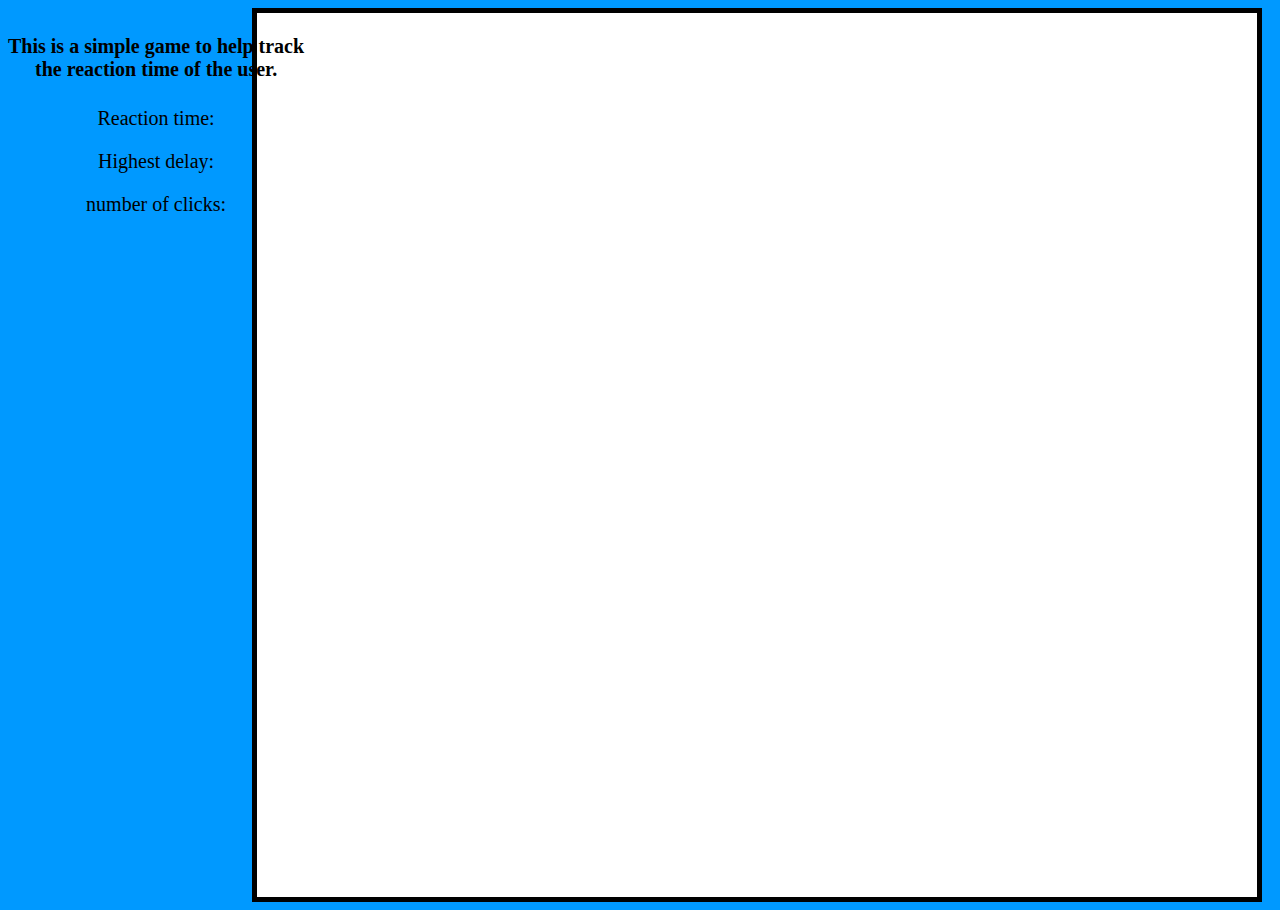
==== ReactionTester.html @ 355a4395 "Initial layout" ====
<html>
<head>
	<title>Reaction tester</title>
	<link rel="stylesheet" type="text/css" href="ReactionStyle.css">
</head>
<body>

	<div class="textSection">
	 <h4> This is a simple game to help track<br>the reaction time of the user.</h4>
	 <p> Reaction time: <span id="timeTaken"> </span> </p>
	 <p> Highest delay: <span id="lowestScore"></span> </p>
	 <p> number of clicks: <span id="numberClicks"></span></p>
    </div>

	<div id="shapeSection">
	  <span id="shape"></span>
    </div>


	<script type="text/javascript" src="ReactionScript.js"></script>
</body>
</html>
---- ReactionStyle.css ----
#shape {
			width: 150px;
			height: 150px;
			background-color: red;
			display: none;
			position: relative;
		}

		#shapeSection {
			margin: 0 auto;
			width: 1000px;
			height: 100%;
			border: 5px #000000 solid;
			background-color: #ffffff;
			margin-right: 10px;
		}

		.textSection {
			text-align: center;
			font-size: 20px;
			color: #000000;
			float: left;
		}

		.textSection span {
			font-weight: Bold;
		}

		body {
			background-color: #0099ff;
		}
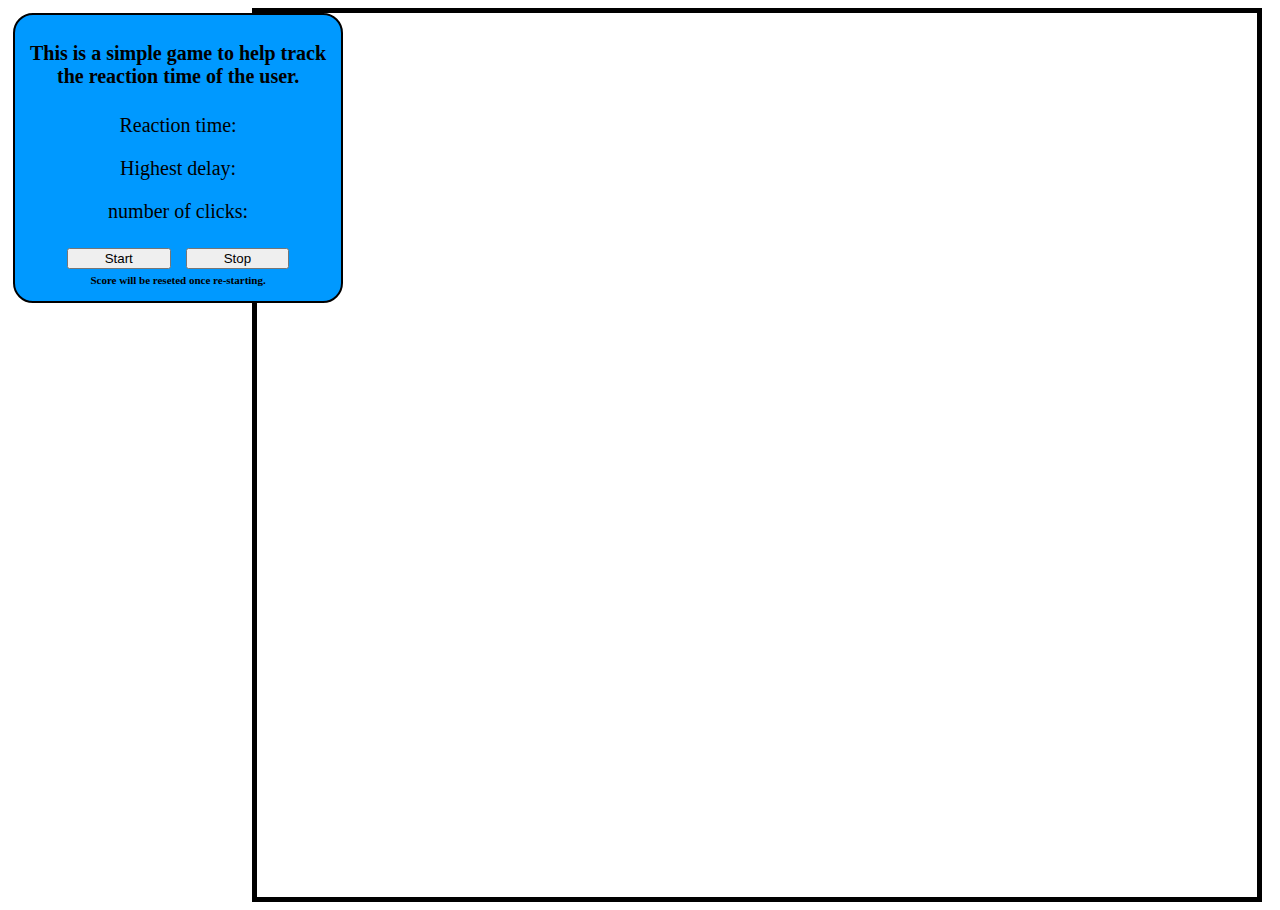
==== commit 01880669: "UI Adjustments, Start/Stop functions, inital mobile compatibility" ====
--- a/ReactionTester.html
+++ b/ReactionTester.html
@@ -2,20 +2,42 @@
 <head>
 	<title>Reaction tester</title>
 	<link rel="stylesheet" type="text/css" href="ReactionStyle.css">
+
+	<script src="https://ajax.googleapis.com/ajax/libs/jquery/3.3.1/jquery.min.js"></script>
+
+	<link rel="stylesheet" href="https://stackpath.bootstrapcdn.com/bootstrap/4.1.1/css/bootstrap.min.css" integrity="sha384-WskhaSGFgHYWDcbwN70/dfYBj47jz9qbsMId/iRN3ewGhXQFZCSftd1LZCfmhktB" crossorigin="anonymous">
 </head>
 <body>
 
-	<div class="textSection">
-	 <h4> This is a simple game to help track<br>the reaction time of the user.</h4>
-	 <p> Reaction time: <span id="timeTaken"> </span> </p>
-	 <p> Highest delay: <span id="lowestScore"></span> </p>
-	 <p> number of clicks: <span id="numberClicks"></span></p>
+	<div class="container">
+		<div class="row">
+			<div class="col-md-3 col-lg-3 col-sm-12 col-xs-12">
+	           <div class="textSection">
+	             <div class="text">
+	              <h4> This is a simple game to help track<br>the reaction time of the user.</h4>
+	              <p> Reaction time: <span id="timeTaken"></span> </p>
+	              <p> Highest delay: <span id="lowestScore"></span> </p>
+	              <p> number of clicks: <span id="numberClicks"></span></p>
+
+	              <input class="btn btn-success" id="startButton" type="submit" value="Start" />
+	              <input class="btn btn-danger" id="stopButton" type="submit" value="Stop" />
+	              <br>
+	              <span id="note"> Score will be reseted once re-starting.</span>
+
+	              <span id="gameIsOn">Game Started!</span>
+	             </div>
+                </div>
+            </div>
+
+            <div class="col-md-9 col-lg-9 col-sm-12 col-xs-12">
+
+	            <div id="shapeSection">
+	               <span id="shape"></span>
+                </div>
+            </div>
+
+        </div>
     </div>
-
-	<div id="shapeSection">
-	  <span id="shape"></span>
-    </div>
-
 
 	<script type="text/javascript" src="ReactionScript.js"></script>
 </body>
--- a/ReactionStyle.css
+++ b/ReactionStyle.css
@@ -1,4 +1,4 @@
-#shape {
+        #shape {
 			width: 150px;
 			height: 150px;
 			background-color: red;
@@ -15,7 +15,15 @@
 			margin-right: 10px;
 		}
 
+		.text {
+			margin: 15px;
+		}
+		
 		.textSection {
+			border: 2px #000 solid;
+			border-radius: 1em;
+			background-color: #0099ff;
+			margin: 5px;
 			text-align: center;
 			font-size: 20px;
 			color: #000000;
@@ -26,6 +34,34 @@
 			font-weight: Bold;
 		}
 
-		body {
-			background-color: #0099ff;
-		}+		.textSection input {
+		width: 35%;
+		margin: 5px;
+	    }
+
+	    #note {
+	    	font-size: 11px;
+	    	font-weight: Bold;
+	    }
+
+	    #gameIsOn {
+	    	margin: 5px;
+	    	display: none;
+	    	color: #000000;
+	    	font-size: 19px;
+	    	font-weight: 750;
+	    }
+
+
+		@media all and (max-width:500px){
+
+        .textSection { 
+         float:none;
+         width:100%; 
+        }
+
+        #shapeSection {
+        	width: 105%;
+        }
+
+    }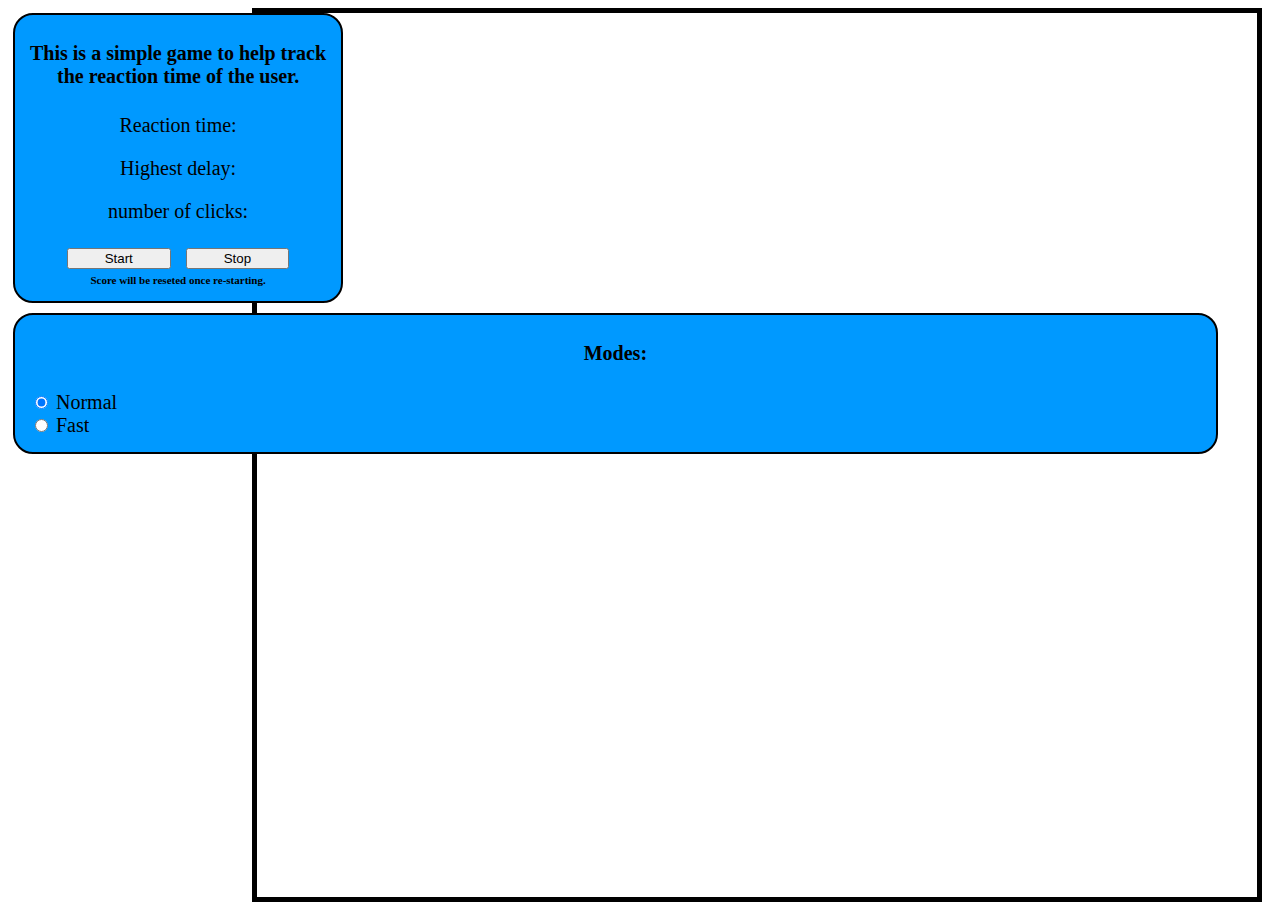
==== commit a3078674: "Mode selection -initial-" ====
--- a/ReactionTester.html
+++ b/ReactionTester.html
@@ -12,21 +12,39 @@
 	<div class="container">
 		<div class="row">
 			<div class="col-md-3 col-lg-3 col-sm-12 col-xs-12">
-	           <div class="textSection">
-	             <div class="text">
-	              <h4> This is a simple game to help track<br>the reaction time of the user.</h4>
-	              <p> Reaction time: <span id="timeTaken"></span> </p>
-	              <p> Highest delay: <span id="lowestScore"></span> </p>
-	              <p> number of clicks: <span id="numberClicks"></span></p>
 
-	              <input class="btn btn-success" id="startButton" type="submit" value="Start" />
-	              <input class="btn btn-danger" id="stopButton" type="submit" value="Stop" />
-	              <br>
-	              <span id="note"> Score will be reseted once re-starting.</span>
+				<div class="container">
+			          <div class="row">
+						<div class="col-md-12 col-lg-12 col-sm-12 col-xs-12">
+							<div class="textSection">
+					            <div class="text">	
+						              <h4> This is a simple game to help track<br>the reaction time of the user.</h4>
+						              <p> Reaction time: <span id="timeTaken"></span> </p>
+						              <p> Highest delay: <span id="lowestScore"></span> </p>
+						              <p> number of clicks: <span id="numberClicks"></span></p>
 
-	              <span id="gameIsOn">Game Started!</span>
-	             </div>
-                </div>
+						              <input class="btn btn-success" id="startButton" type="submit" value="Start" />
+						              <input class="btn btn-danger" id="stopButton" type="submit" value="Stop" />
+						              <br>
+						              <span id="note"> Score will be reseted once re-starting.</span>
+
+						              <span id="gameIsOn">Game Started!</span>
+						        </div>
+					        </div>
+						</div>
+
+						<div class="col-md-12 col-lg-12 col-sm-12 col-xs-12">
+							<div class="modeSection">
+					            <div class="text">	
+						              <h4> Modes:</h4>
+						              <input type="radio" name="gameMode" id="normal "value="1" checked /> Normal <br>
+						              <input type="radio" name="gameMode" id="fast" value="2" /> Fast <br>
+						        </div>
+					        </div>
+						</div>
+					  </div>
+				</div>
+	           
             </div>
 
             <div class="col-md-9 col-lg-9 col-sm-12 col-xs-12">
@@ -39,6 +57,7 @@
         </div>
     </div>
 
+
 	<script type="text/javascript" src="ReactionScript.js"></script>
 </body>
 </html>--- a/ReactionStyle.css
+++ b/ReactionStyle.css
@@ -7,7 +7,7 @@
 		}
 
 		#shapeSection {
-			margin: 0 auto;
+			margin: 5 auto;
 			width: 1000px;
 			height: 100%;
 			border: 5px #000000 solid;
@@ -52,6 +52,22 @@
 	    	font-weight: 750;
 	    }
 
+	    .modeSection {
+			border: 2px #000 solid;
+			border-radius: 1em;
+			background-color: #0099ff;
+			margin: 5px;
+			text-align: justify;
+			font-size: 20px;
+			color: #000000;
+			float: left;
+			width: 95%;
+		}
+
+		.modeSection h4 {
+			text-align: center;
+		}
+
 
 		@media all and (max-width:500px){
 
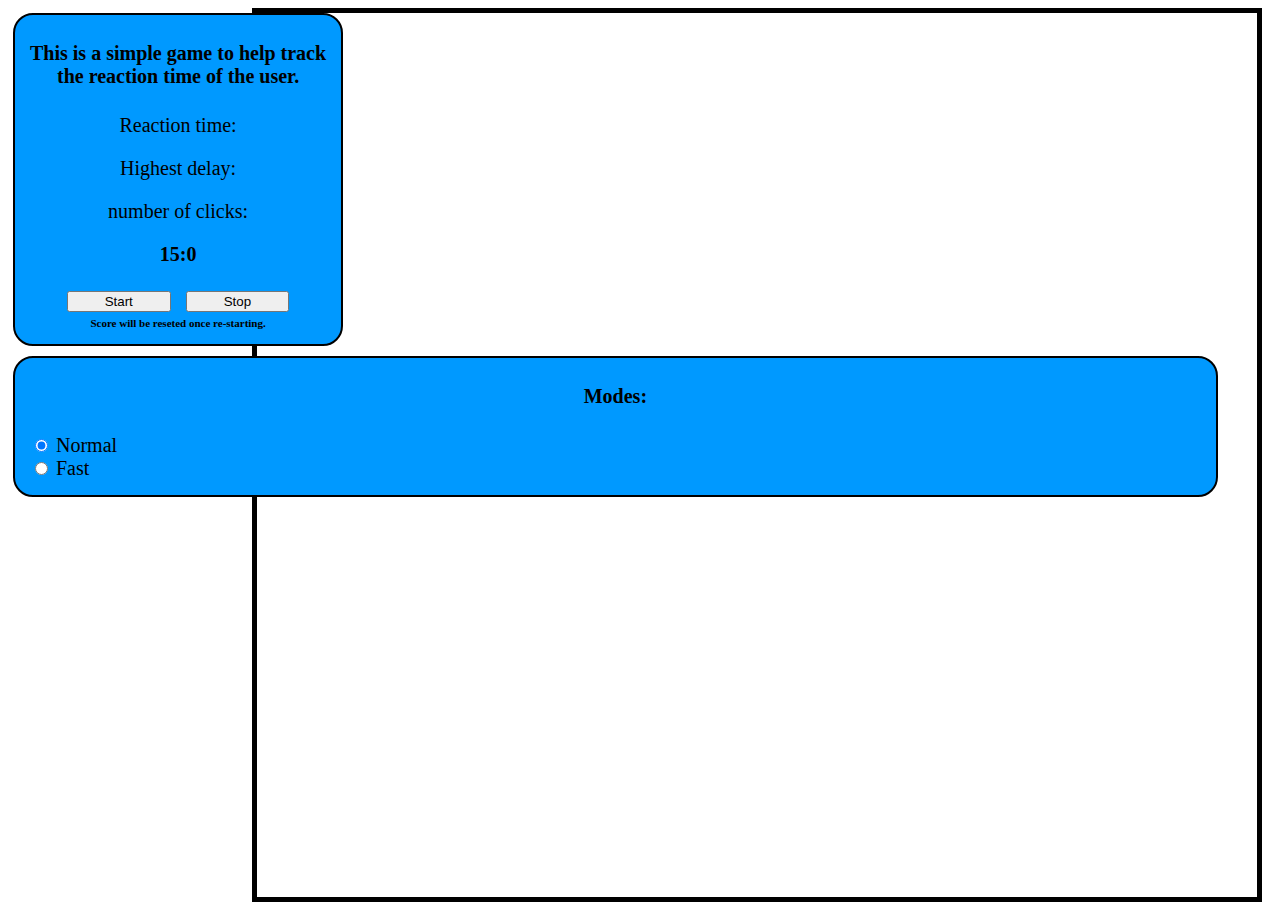
==== commit fd02de7e: "Timer added" ====
--- a/ReactionTester.html
+++ b/ReactionTester.html
@@ -22,6 +22,7 @@
 						              <p> Reaction time: <span id="timeTaken"></span> </p>
 						              <p> Highest delay: <span id="lowestScore"></span> </p>
 						              <p> number of clicks: <span id="numberClicks"></span></p>
+						              <p> <span id="time"></span></p>
 
 						              <input class="btn btn-success" id="startButton" type="submit" value="Start" />
 						              <input class="btn btn-danger" id="stopButton" type="submit" value="Stop" />
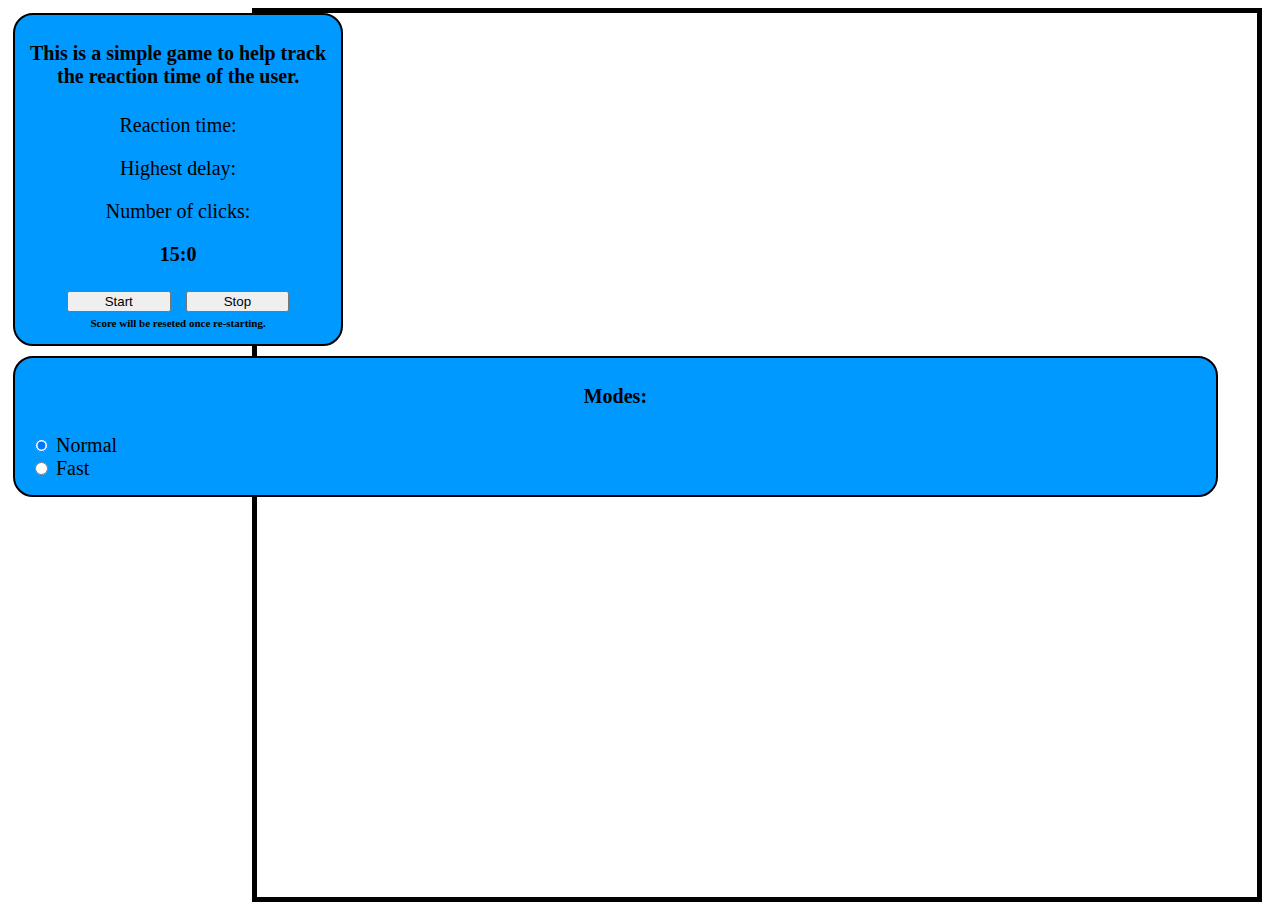
==== commit 08ddb19e: "Objective completed, Game is ready!" ====
--- a/ReactionTester.html
+++ b/ReactionTester.html
@@ -21,7 +21,8 @@
 						              <h4> This is a simple game to help track<br>the reaction time of the user.</h4>
 						              <p> Reaction time: <span id="timeTaken"></span> </p>
 						              <p> Highest delay: <span id="lowestScore"></span> </p>
-						              <p> number of clicks: <span id="numberClicks"></span></p>
+						              <p> Number of clicks: <span id="numberClicks"></span></p>
+						              <p id="missedSection" > Missed clicks: <span id="missedClicks"></span></p>
 						              <p> <span id="time"></span></p>
 
 						              <input class="btn btn-success" id="startButton" type="submit" value="Start" />
--- a/ReactionStyle.css
+++ b/ReactionStyle.css
@@ -68,6 +68,10 @@
 			text-align: center;
 		}
 
+		#missedSection {
+			display: none;
+		}
+
 
 		@media all and (max-width:500px){
 
